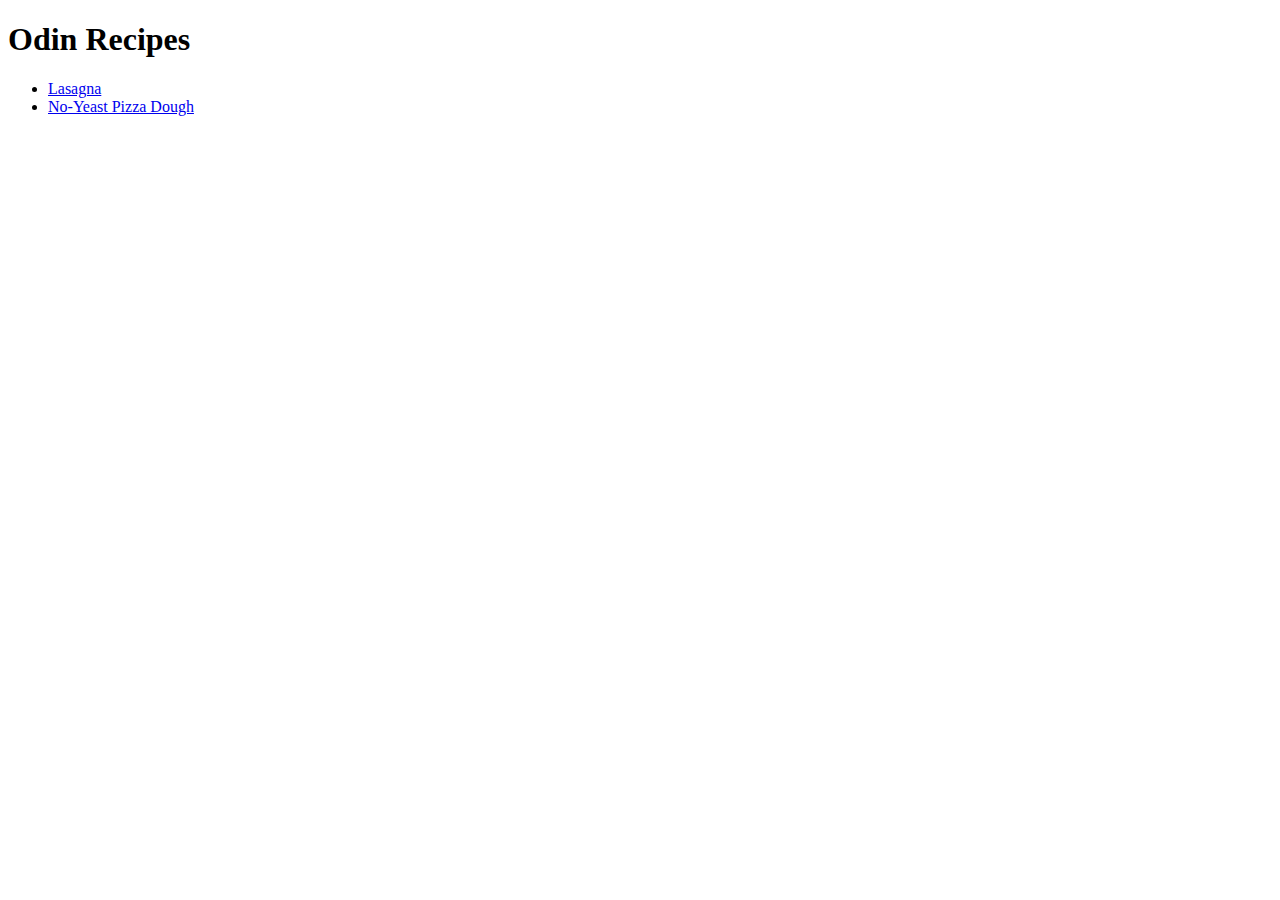
==== index.html @ e5881245 "Add 2 recipes (lasagna and pizza)" ====
<!DOCTYPE html>

<html lang="en">
<head>
    <meta charset="UTF-8">
    <title>Odin Recipes</title>
</head>
<body>
    <h1>Odin Recipes</h1>
    <ul>
    <li><a href="recipes/lasagna.html">Lasagna</a></li>
    <li><a href="recipes/no-yeast-pizza-dough.html">No-Yeast Pizza Dough</a></li>
    </ul>
</body>

</html>
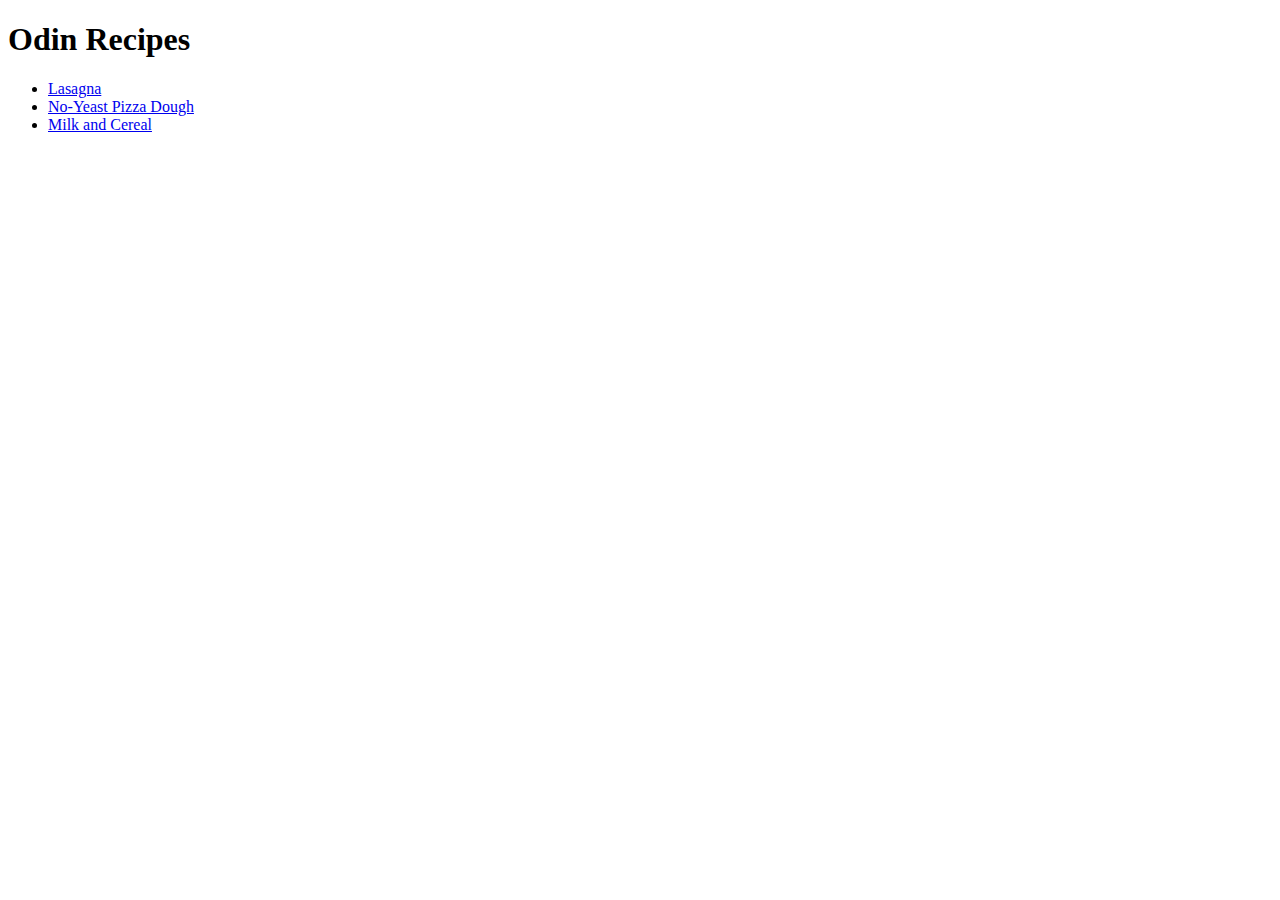
==== commit d07a709d: "Add last recipe page. Fix title text on pizza recipe." ====
--- a/index.html
+++ b/index.html
@@ -8,9 +8,10 @@
 <body>
     <h1>Odin Recipes</h1>
     <ul>
-    <li><a href="recipes/lasagna.html">Lasagna</a></li>
-    <li><a href="recipes/no-yeast-pizza-dough.html">No-Yeast Pizza Dough</a></li>
-    </ul>
+    <li><a href="recipes/lasagna.html" rel="noopener noreferrer">Lasagna</a></li>
+    <li><a href="recipes/no-yeast-pizza-dough.html" rel="noopener noreferrer">No-Yeast Pizza Dough</a></li>
+    <li><a href="recipes/milk-and-cereal.html" rel="noopener noreferrer">Milk and Cereal</a></li>
+</ul>
 </body>
 
 </html>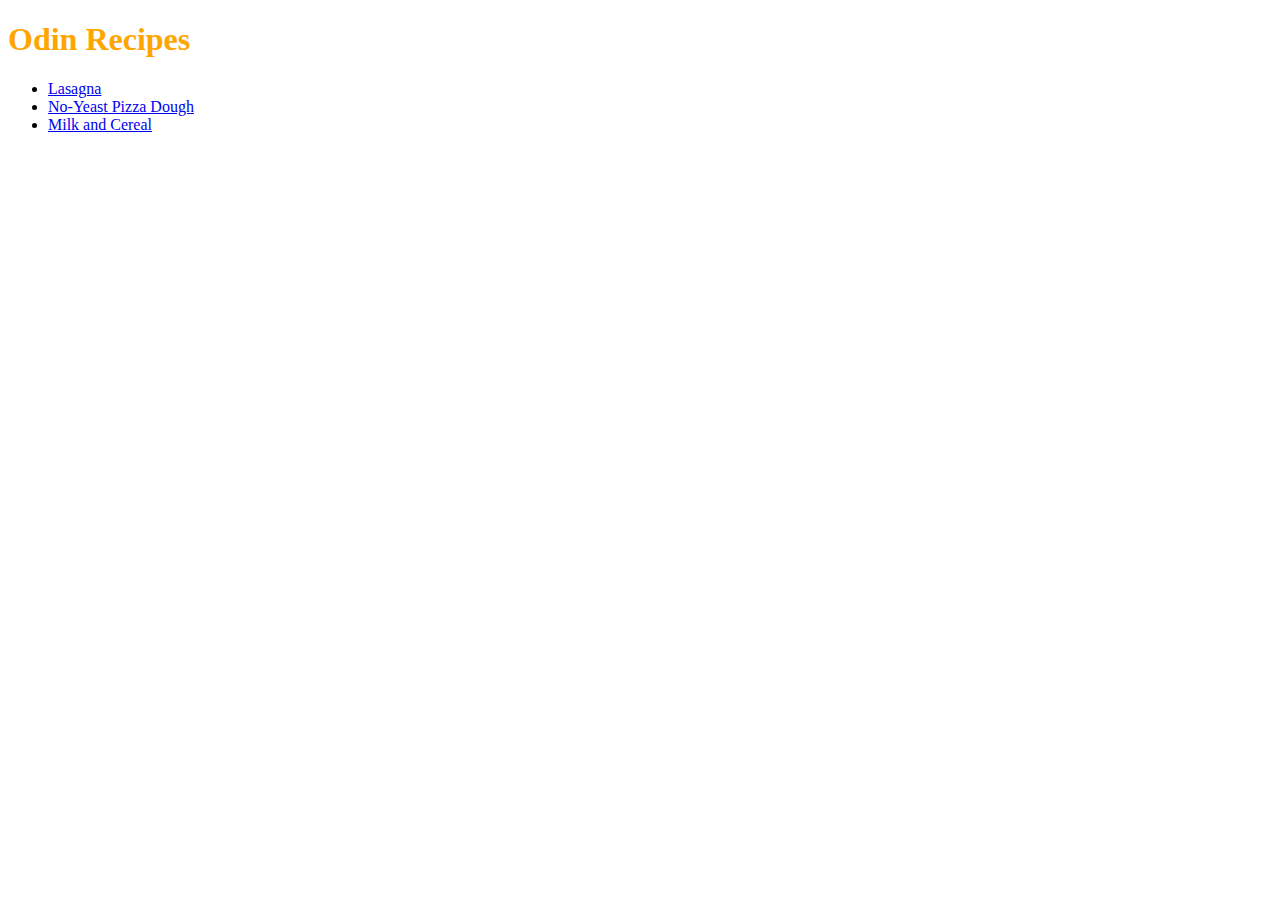
==== commit 969bb531: "Change colors, text font and alignment" ====
--- a/index.html
+++ b/index.html
@@ -4,9 +4,11 @@
 <head>
     <meta charset="UTF-8">
     <title>Odin Recipes</title>
+    <link rel="stylesheet" href="styles.css">
 </head>
 <body>
-    <h1>Odin Recipes</h1>
+    
+    <h1 id="title">Odin Recipes</h1>
     <ul>
     <li><a href="recipes/lasagna.html" rel="noopener noreferrer">Lasagna</a></li>
     <li><a href="recipes/no-yeast-pizza-dough.html" rel="noopener noreferrer">No-Yeast Pizza Dough</a></li>
--- a/styles.css
+++ b/styles.css
@@ -0,0 +1,23 @@
+
+#title {
+
+    color: orange;
+    font-family: 'Lucida Sans', 'Lucida Sans Regular', 'Lucida Grande', 'Lucida Sans Unicode', Geneva;
+}
+
+.recipes {
+
+    color:red;
+    text-align: center;
+    font-family: 'Times New Roman', Times, serif;
+}
+
+.steps {
+
+    color: green;
+}
+
+.ingredients {
+
+    color: blue;
+}
